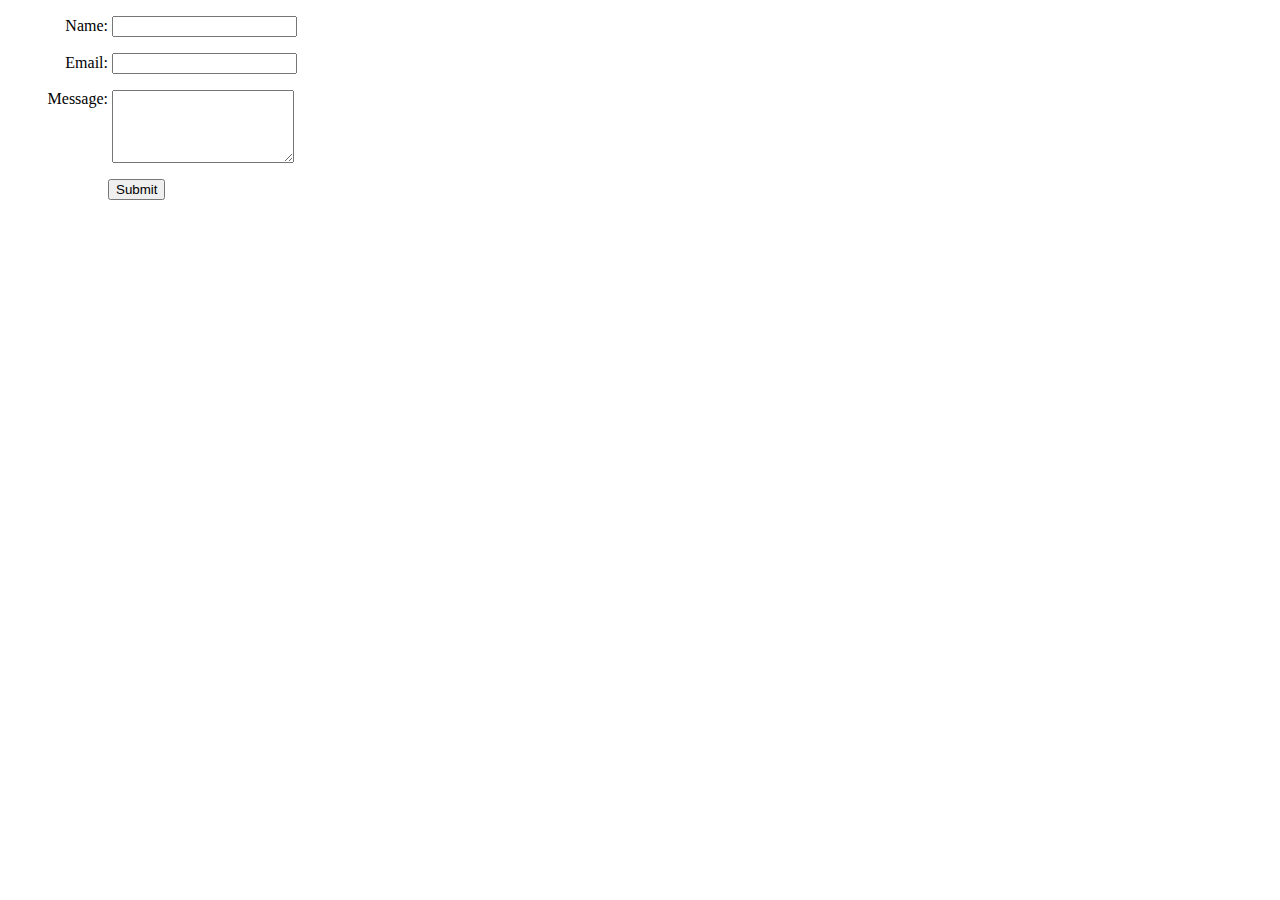
==== form-validation/index.html @ 4cd05496 "add form-validation" ====
<!DOCTYPE html>
<html lang="en">

<head>
    <meta charset="UTF-8">
    <meta name="viewport" content="width=device-width, initial-scale=1.0">
    <meta http-equiv="X-UA-Compatible" content="ie=edge">

    <script src="https://ajax.googleapis.com/ajax/libs/jquery/2.2.0/jquery.min.js"></script>
    <link rel="stylesheet" href="style.css">
    <title>Form validation</title>
</head>

<body>
    <form id="contact" method="post" action="file.php">
        <!-- Name -->
        <div>
            <label for="contact_name">Name:</label>
            <input type="text" id="contact_name" name="name"></input>
            <span class="error">This field is required</span>
        </div>
        <!-- Email -->
        <div>
            <label for="contact_email">Email:</label>
            <input type="email" id="contact_email" name="email"></input>
            <span class="error">A valid email address is required</span>
        </div>
        <!-- Message -->
        <div>
            <label for="contact_message">Message:</label>
            <textarea id="contact_message" name="message"></textarea>
            <span class="error">This field is required</span>
        </div>
        <!-- Submit Button -->
        <div id="contact_submit">
            <button type="submit">Submit</button>
        </div>
    </form>

    <script src="validate.js"></script>
</body>

</html>
---- form-validation/style.css ----
#contact label {
    display: inline-block;
    width: 100px;
    text-align: right;
}

#contact_submit {
    padding-left: 100px;
}

#contact div {
    margin-top: 1em;
}

textarea {
    vertical-align: top;
    height: 5em;
}

.error {
    display: none;
    margin-left: 10px;
}

.error_show {
    color: red;
    margin-left: 10px;
}

input.invalid,
textarea.invalid {
    border: 2px solid red;
}

input.valid,
textarea.valid {
    border: 2px solid green;
}
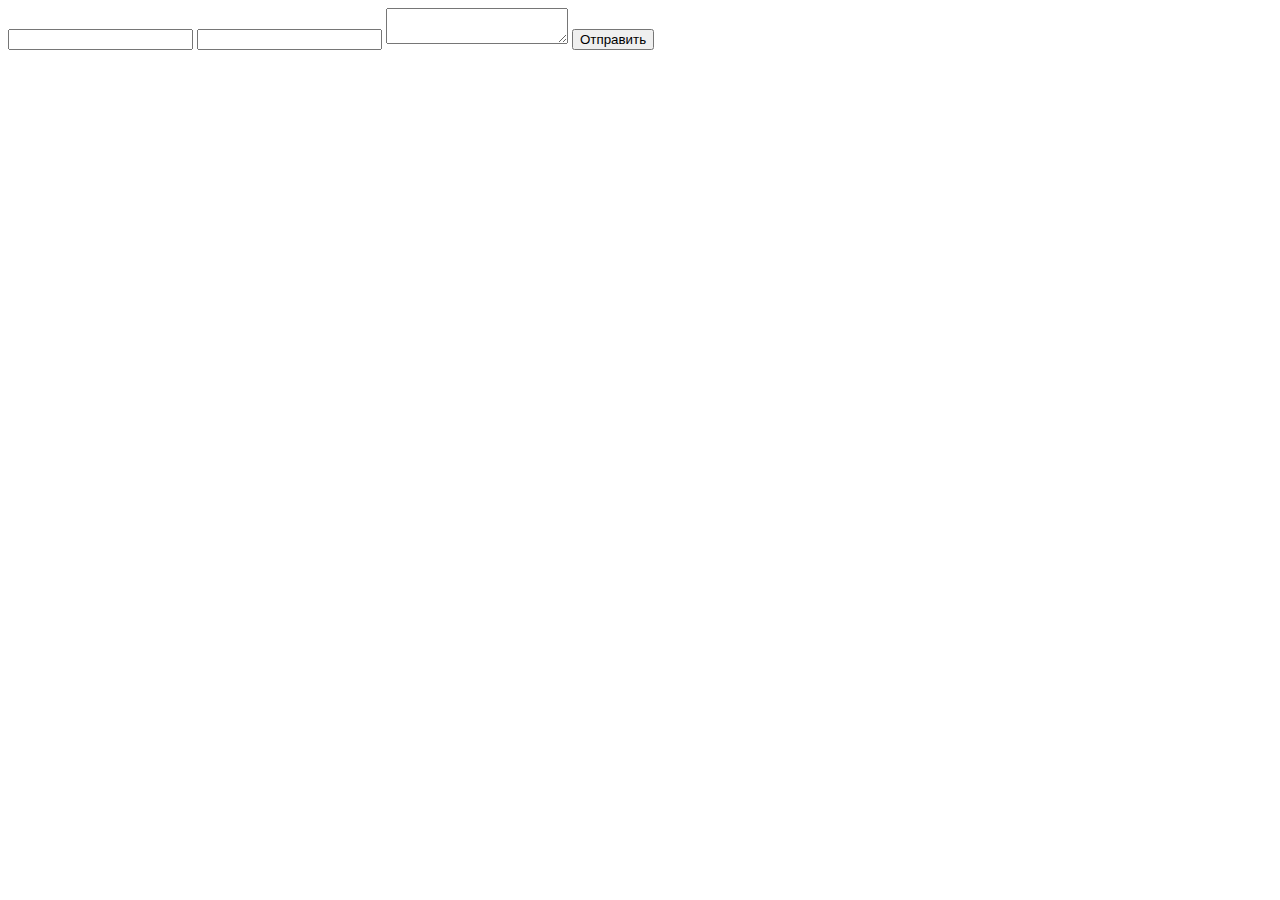
==== commit 25fea396: "add form-validation edition-2" ====
--- a/form-validation/index.html
+++ b/form-validation/index.html
@@ -5,39 +5,23 @@
     <meta charset="UTF-8">
     <meta name="viewport" content="width=device-width, initial-scale=1.0">
     <meta http-equiv="X-UA-Compatible" content="ie=edge">
-
-    <script src="https://ajax.googleapis.com/ajax/libs/jquery/2.2.0/jquery.min.js"></script>
-    <link rel="stylesheet" href="style.css">
+    <script src="https://ajax.googleapis.com/ajax/libs/jquery/3.3.1/jquery.min.js"></script>
+    <script src="ajax.js"></script>
     <title>Form validation</title>
 </head>
 
 <body>
-    <form id="contact" method="post" action="file.php">
-        <!-- Name -->
-        <div>
-            <label for="contact_name">Name:</label>
-            <input type="text" id="contact_name" name="name"></input>
-            <span class="error">This field is required</span>
-        </div>
-        <!-- Email -->
-        <div>
-            <label for="contact_email">Email:</label>
-            <input type="email" id="contact_email" name="email"></input>
-            <span class="error">A valid email address is required</span>
-        </div>
-        <!-- Message -->
-        <div>
-            <label for="contact_message">Message:</label>
-            <textarea id="contact_message" name="message"></textarea>
-            <span class="error">This field is required</span>
-        </div>
-        <!-- Submit Button -->
-        <div id="contact_submit">
-            <button type="submit">Submit</button>
-        </div>
+    <form id="form" method="POST">
+        <input type="text" name="name" id="name" />
+        <input type="text" name="email" id="email" />
+        <textarea name="message" id="message"></textarea>
+        <input type="button" id="submit-btn" value="Отправить" onclick="call()" />
+        <div id="err"></div>
+        <div id="results"> </div>
     </form>
 
-    <script src="validate.js"></script>
+
+
 </body>
 
 </html>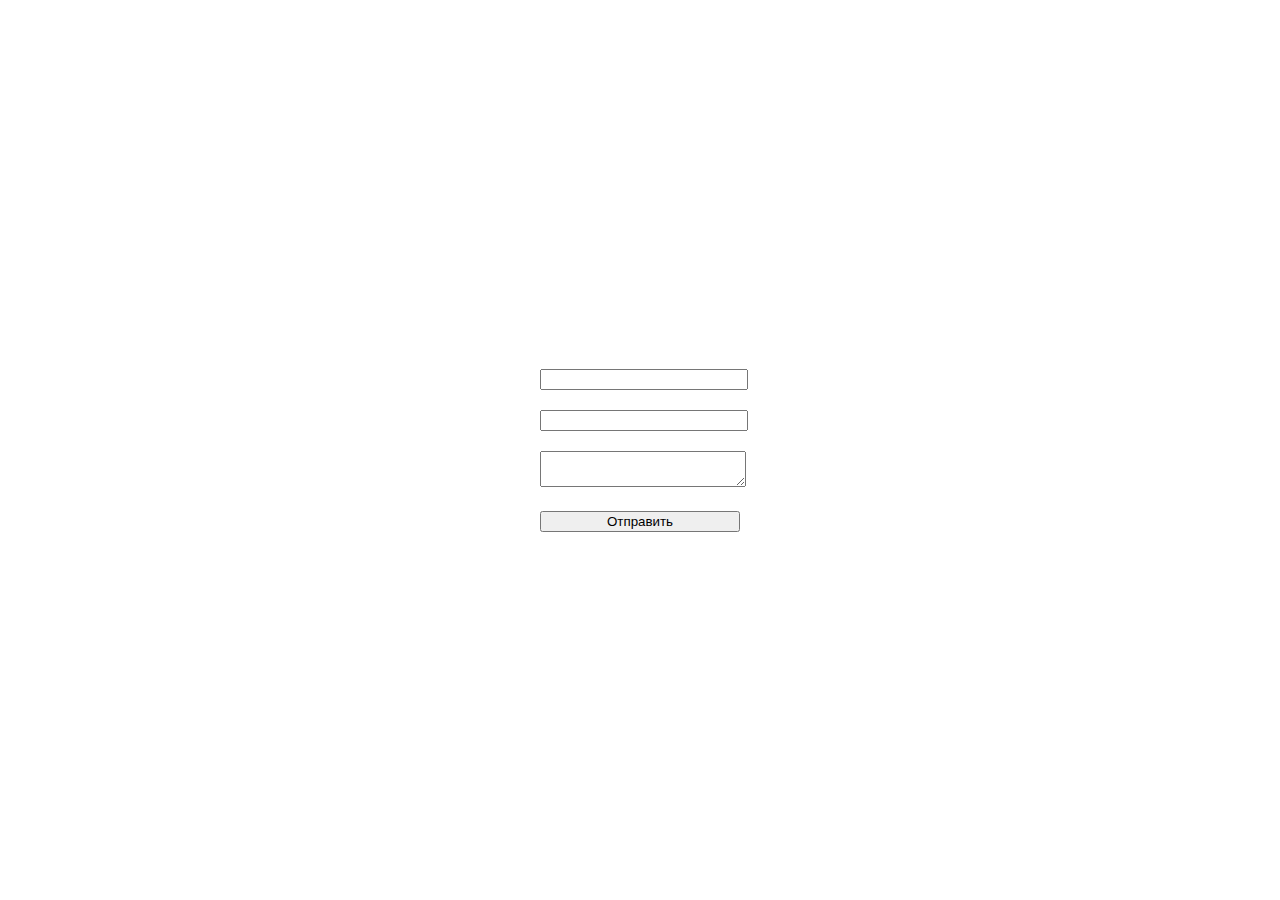
==== commit 99075a58: "add form-validation edition-5 add wrapper and some css code" ====
--- a/form-validation/index.html
+++ b/form-validation/index.html
@@ -6,19 +6,23 @@
     <meta name="viewport" content="width=device-width, initial-scale=1.0">
     <meta http-equiv="X-UA-Compatible" content="ie=edge">
     <script src="https://ajax.googleapis.com/ajax/libs/jquery/3.3.1/jquery.min.js"></script>
+    <link rel="stylesheet" href="style.css">
     <script src="ajax.js"></script>
     <title>Form validation</title>
 </head>
 
 <body>
-    <form id="form" method="POST">
-        <input type="text" name="name" id="name" />
-        <input type="text" name="email" id="email" />
-        <textarea name="message" id="message"></textarea>
-        <input type="button" id="submit-btn" value="Отправить" onclick="call()" />
-        <div id="err"></div>
-        <div id="results"> </div>
-    </form>
+    <div class="wrapper">
+        <form id="form" method="POST">
+            <input type="text" name="name" id="name" />
+            <input type="text" name="email" id="email" />
+            <textarea name="message" id="message"></textarea>
+            <input type="button" id="submit-btn" value="Отправить" onclick="call()" />
+            <div id="err"></div>
+            <div id="results"> </div>
+        </form>
+    </div>
+
 
 
 
--- a/form-validation/style.css
+++ b/form-validation/style.css
@@ -0,0 +1,29 @@
+.success {
+    border: 2px solid green;
+}
+
+.error {
+    border: 2px solid red;
+}
+
+body {
+    margin: 0;
+    height: 100vh;
+}
+
+.wrapper {
+    height: 100%;
+    display: flex;
+    justify-content: center;
+    align-items: center;
+}
+
+form {
+    width: 200px;
+}
+
+input,
+textarea {
+    margin: 10px auto;
+    width: 100%;
+}